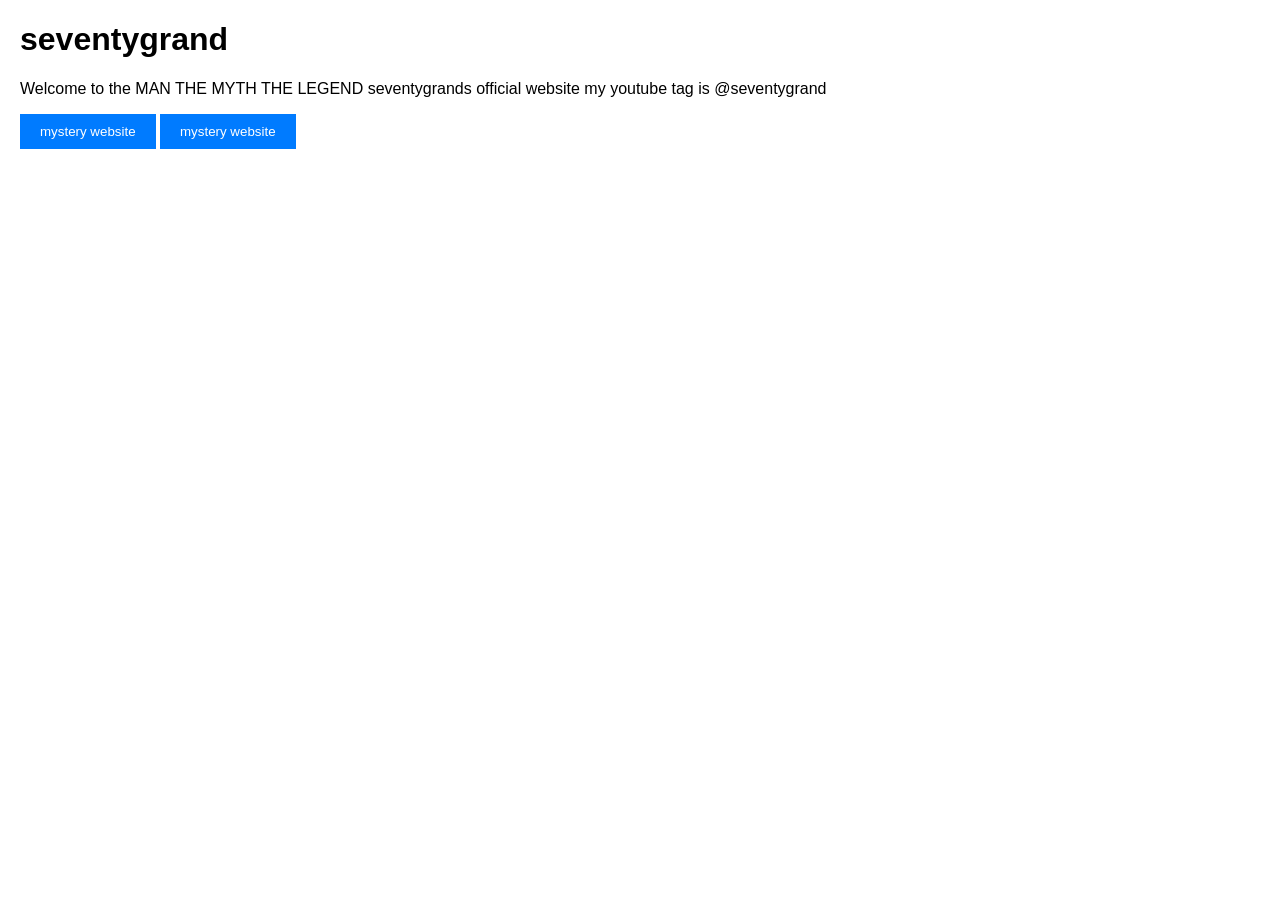
==== index.html @ b37302cb "Add files via upload" ====
<!DOCTYPE html>
<html>
<head>
  <title>About Us</title>
  <link rel="stylesheet" type="text/css" href="styles.css">
</head>
<body>
  <h1 id="heading">seventygrand</h1>
  <p>Welcome to the MAN THE MYTH THE LEGEND seventygrands official website
    my youtube tag is @seventygrand
  </p>
  <a href="https://blanksearch.pages.dev" target="_blank"><button>mystery website</button></a>
  <a href="https://blanknews.netlify.app" target="_blank"><button>mystery website</button></a>
  <script src="script.js"></script>
</body>
</html>
---- styles.css ----
body {
  font-family: Arial, sans-serif;
  margin: 20px;
}

button {
  padding: 10px 20px;
  background-color: #007bff;
  color: #fff;
  border: none;
  cursor: pointer;
}

button:hover {
  background-color: #0056b3;
}
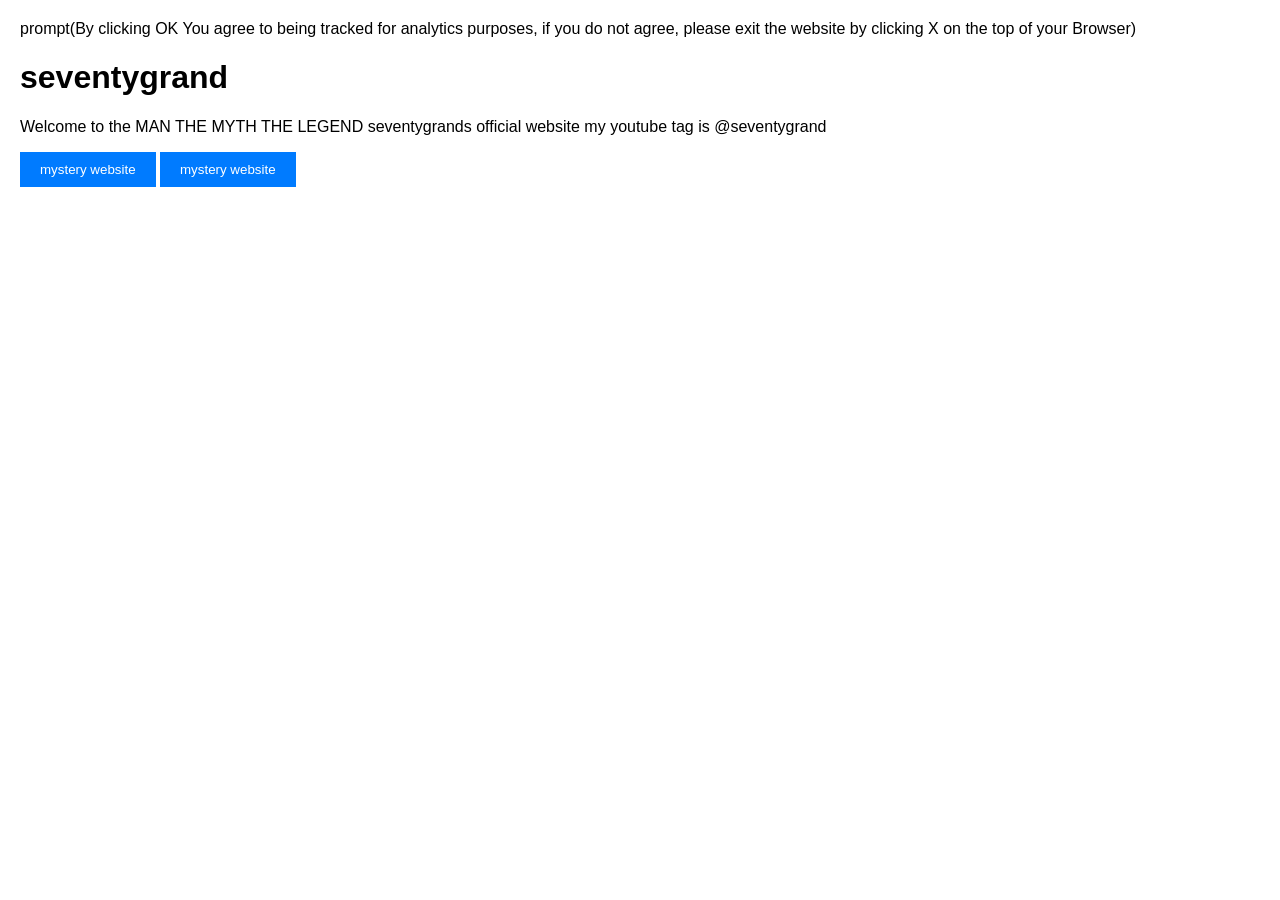
==== commit f1169912: "warning update" ====
--- a/index.html
+++ b/index.html
@@ -1,10 +1,31 @@
 <!DOCTYPE html>
 <html>
 <head>
-  <title>About Us</title>
+<!-- Google tag (gtag.js) -->
+<script async src="https://www.googletagmanager.com/gtag/js?id=G-DY9FNYGC7H"></script>
+<script>
+  window.dataLayer = window.dataLayer || [];
+  function gtag(){dataLayer.push(arguments);}
+  gtag('js', new Date());
+
+  gtag('config', 'G-DY9FNYGC7H');
+</script>
+<!-- Google Tag Manager -->
+<script>(function(w,d,s,l,i){w[l]=w[l]||[];w[l].push({'gtm.start':
+new Date().getTime(),event:'gtm.js'});var f=d.getElementsByTagName(s)[0],
+j=d.createElement(s),dl=l!='dataLayer'?'&l='+l:'';j.async=true;j.src=
+'https://www.googletagmanager.com/gtm.js?id='+i+dl;f.parentNode.insertBefore(j,f);
+})(window,document,'script','dataLayer','GTM-PD4DXMMP');</script>
+<!-- End Google Tag Manager -->
+  <title>seventygrand</title>
   <link rel="stylesheet" type="text/css" href="styles.css">
 </head>
 <body>
+  prompt(By clicking OK You agree to being tracked for analytics purposes, if you do not agree, please exit the website by clicking X on the top of your Browser)
+  <!-- Google Tag Manager (noscript) -->
+<noscript><iframe src="https://www.googletagmanager.com/ns.html?id=GTM-PD4DXMMP"
+height="0" width="0" style="display:none;visibility:hidden"></iframe></noscript>
+<!-- End Google Tag Manager (noscript) -->
   <h1 id="heading">seventygrand</h1>
   <p>Welcome to the MAN THE MYTH THE LEGEND seventygrands official website
     my youtube tag is @seventygrand
@@ -13,4 +34,4 @@
   <a href="https://blanknews.netlify.app" target="_blank"><button>mystery website</button></a>
   <script src="script.js"></script>
 </body>
-</html>+</html>
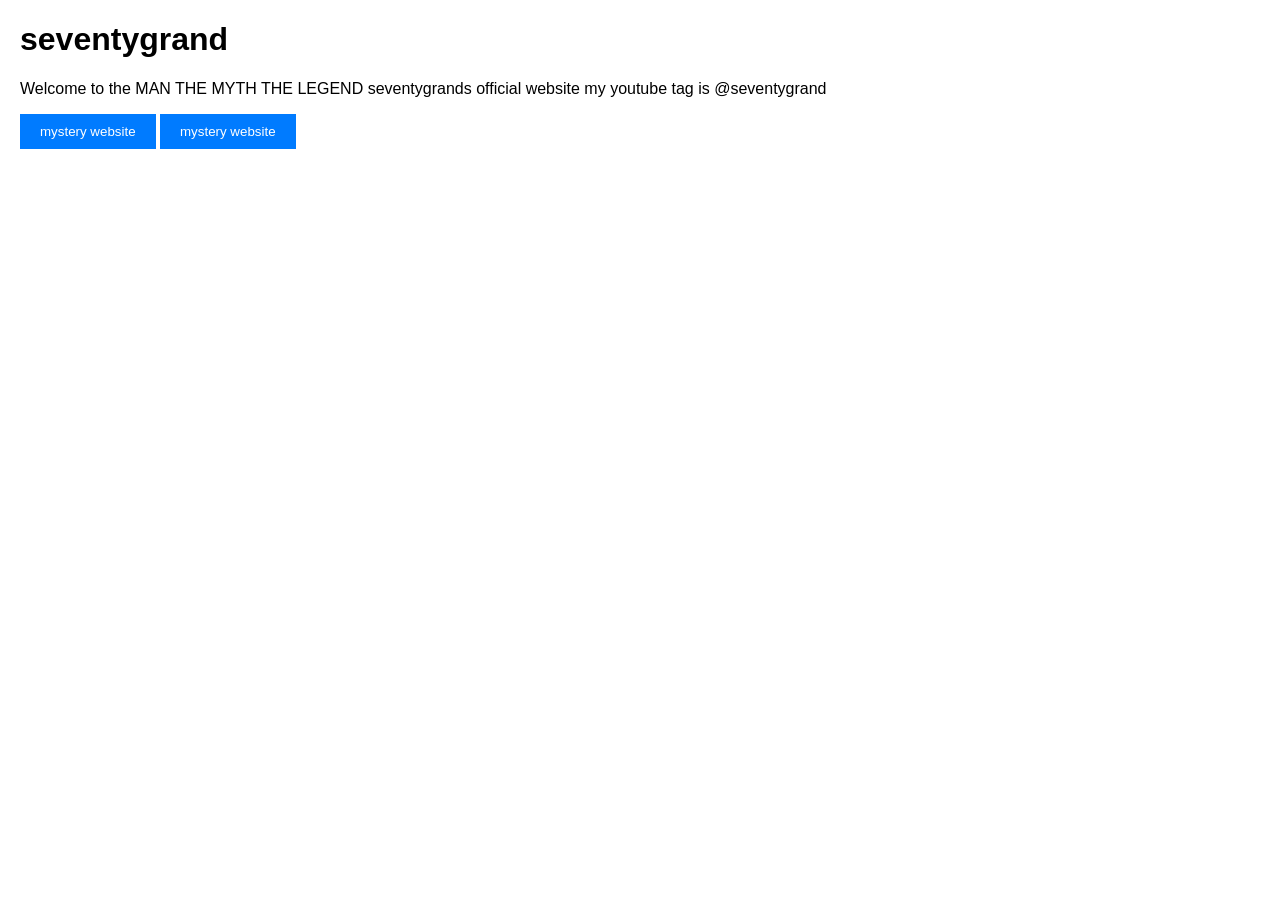
==== commit 45b43a7d: "fixing wrong location" ====
--- a/index.html
+++ b/index.html
@@ -21,7 +21,6 @@
   <link rel="stylesheet" type="text/css" href="styles.css">
 </head>
 <body>
-  prompt(By clicking OK You agree to being tracked for analytics purposes, if you do not agree, please exit the website by clicking X on the top of your Browser)
   <!-- Google Tag Manager (noscript) -->
 <noscript><iframe src="https://www.googletagmanager.com/ns.html?id=GTM-PD4DXMMP"
 height="0" width="0" style="display:none;visibility:hidden"></iframe></noscript>
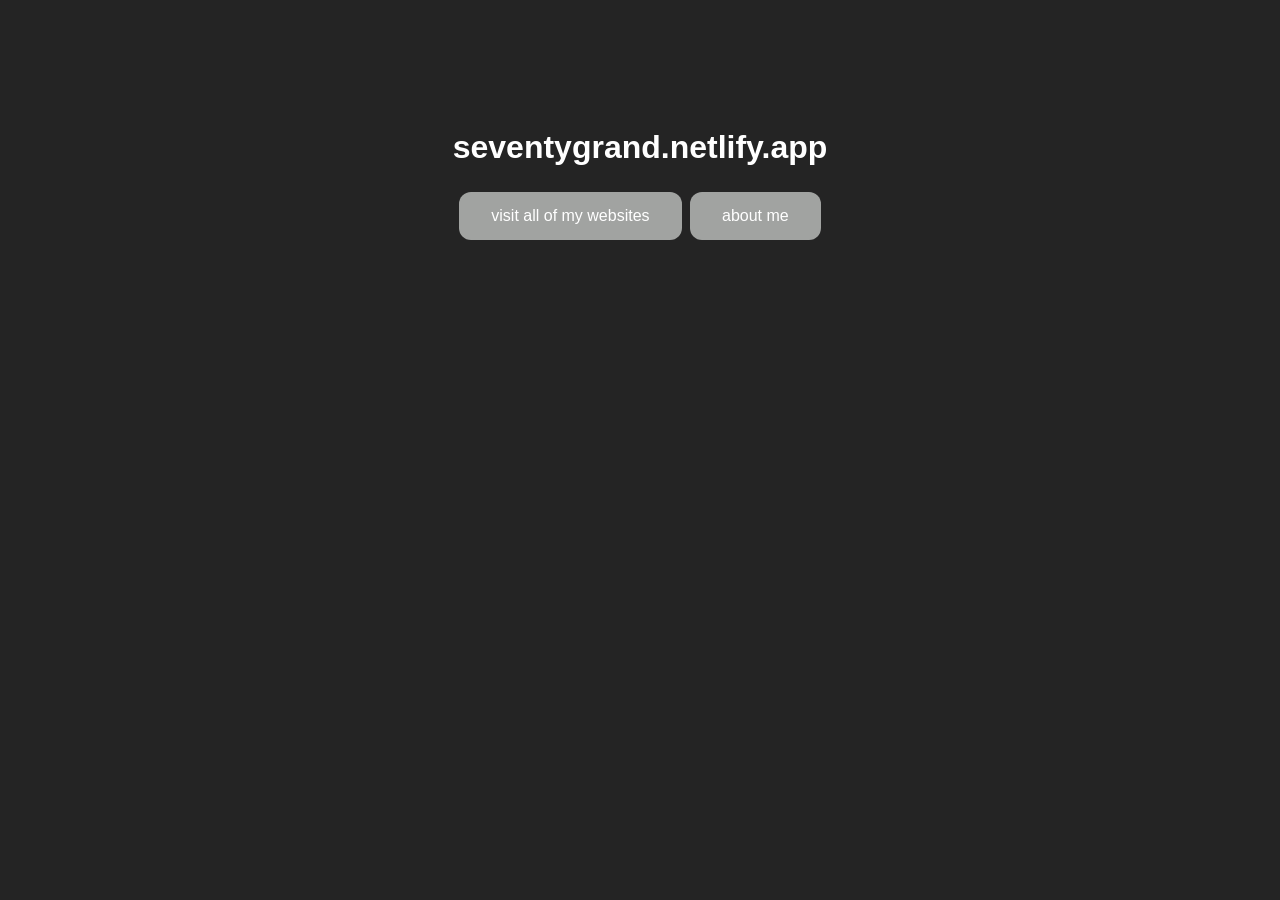
==== commit 8371ffc3: "Add files via upload" ====
--- a/index.html
+++ b/index.html
@@ -1,36 +1,35 @@
 <!DOCTYPE html>
-<html>
+<html lang="en">
 <head>
-<!-- Google tag (gtag.js) -->
-<script async src="https://www.googletagmanager.com/gtag/js?id=G-DY9FNYGC7H"></script>
-<script>
-  window.dataLayer = window.dataLayer || [];
-  function gtag(){dataLayer.push(arguments);}
-  gtag('js', new Date());
-
-  gtag('config', 'G-DY9FNYGC7H');
-</script>
-<!-- Google Tag Manager -->
-<script>(function(w,d,s,l,i){w[l]=w[l]||[];w[l].push({'gtm.start':
-new Date().getTime(),event:'gtm.js'});var f=d.getElementsByTagName(s)[0],
-j=d.createElement(s),dl=l!='dataLayer'?'&l='+l:'';j.async=true;j.src=
-'https://www.googletagmanager.com/gtm.js?id='+i+dl;f.parentNode.insertBefore(j,f);
-})(window,document,'script','dataLayer','GTM-PD4DXMMP');</script>
-<!-- End Google Tag Manager -->
-  <title>seventygrand</title>
-  <link rel="stylesheet" type="text/css" href="styles.css">
+    <meta charset="UTF-8">
+    <meta name="viewport" content="width=device-width, initial-scale=1.0">
+    <title>homepage of my website</title>
+    <style>
+        body {
+            background-color: rgba(0, 0, 0, 0.858);
+            color: white;
+            font-family: Arial, sans-serif;
+            text-align: center;
+            padding-top: 100px;
+        }
+        .button {
+            background-color: #a1a3a1; /* Green */
+            border: none;
+            color: white;
+            padding: 15px 32px;
+            text-align: center;
+            text-decoration: none;
+            display: inline-block;
+            font-size: 16px;
+            margin: 4px 2px;
+            cursor: pointer;
+            border-radius: 12px;
+        }
+    </style>
 </head>
 <body>
-  <!-- Google Tag Manager (noscript) -->
-<noscript><iframe src="https://www.googletagmanager.com/ns.html?id=GTM-PD4DXMMP"
-height="0" width="0" style="display:none;visibility:hidden"></iframe></noscript>
-<!-- End Google Tag Manager (noscript) -->
-  <h1 id="heading">seventygrand</h1>
-  <p>Welcome to the MAN THE MYTH THE LEGEND seventygrands official website
-    my youtube tag is @seventygrand
-  </p>
-  <a href="https://blanksearch.pages.dev" target="_blank"><button>mystery website</button></a>
-  <a href="https://blanknews.netlify.app" target="_blank"><button>mystery website</button></a>
-  <script src="script.js"></script>
+    <h1>seventygrand.netlify.app</h1>
+    <a href="websitedistrict.html" class="button">visit all of my websites</a>
+    <a href="stuff.html" class="button">about me</a>
 </body>
 </html>
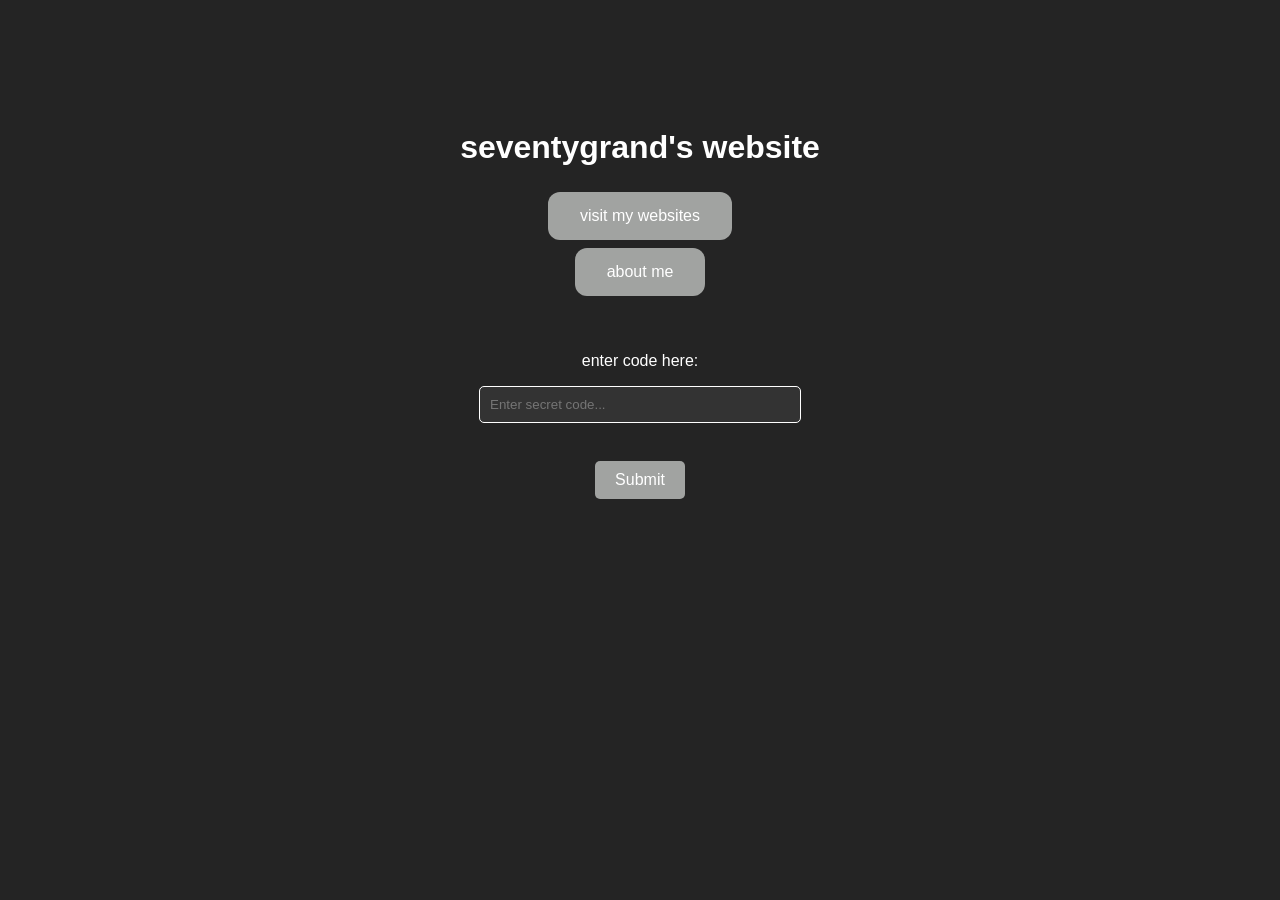
==== commit 6cfbfba7: "Add files via upload" ====
--- a/index.html
+++ b/index.html
@@ -3,7 +3,7 @@
 <head>
     <meta charset="UTF-8">
     <meta name="viewport" content="width=device-width, initial-scale=1.0">
-    <title>homepage of my website</title>
+    <title>seventy's website</title>
     <style>
         body {
             background-color: rgba(0, 0, 0, 0.858);
@@ -13,7 +13,7 @@
             padding-top: 100px;
         }
         .button {
-            background-color: #a1a3a1; /* Green */
+            background-color: #a1a3a1; 
             border: none;
             color: white;
             padding: 15px 32px;
@@ -25,11 +25,67 @@
             cursor: pointer;
             border-radius: 12px;
         }
+        .textbox {
+            padding: 10px;
+            border-radius: 5px;
+            border: 1px solid white;
+            margin-bottom: 10px;
+            width: 300px;
+            background-color: #333;
+            color: white;
+        }
+        .submit-button {
+            background-color: #a1a3a1; 
+            border: none;
+            color: white;
+            padding: 10px 20px;
+            text-align: center;
+            text-decoration: none;
+            display: inline-block;
+            font-size: 16px;
+            margin-top: 10px;
+            cursor: pointer;
+            border-radius: 5px;
+        }
+        .container {
+            display: flex;
+            flex-direction: column;
+            align-items: center;
+        }
     </style>
 </head>
 <body>
-    <h1>seventygrand.netlify.app</h1>
-    <a href="websitedistrict.html" class="button">visit all of my websites</a>
-    <a href="stuff.html" class="button">about me</a>
+    <div class="container">
+        <h1>seventygrand's website</h1>
+
+        <a href="websitedistrict.html" class="button">visit my websites</a>
+        <a href="stuff.html" class="button">about me</a>
+
+        <br><br>
+
+        <p>enter code here:</p>
+        <input type="text" id="secretInput" class="textbox" placeholder="Enter secret code...">
+        <br>
+        <button onclick="checkSecret()" class="submit-button">Submit</button>
+    </div>
+
+    <script>
+        function checkSecret() {
+            var secretCode = document.getElementById("secretInput").value;
+            switch (secretCode) {
+                case "SECRET1":
+                    window.location.href = "secrets/secret1.html";
+                    break;
+                case "im having a mental breakdown":
+                    window.location.href = "https://www.youtube.com/watch?v=dQw4w9WgXcQ";
+                    break;
+                 case "friends":
+                    window.location.href = "secrets/friends.html";
+                    break;
+                default:
+                    alert("invalid secret code!");
+            }
+        }
+    </script>
 </body>
 </html>
